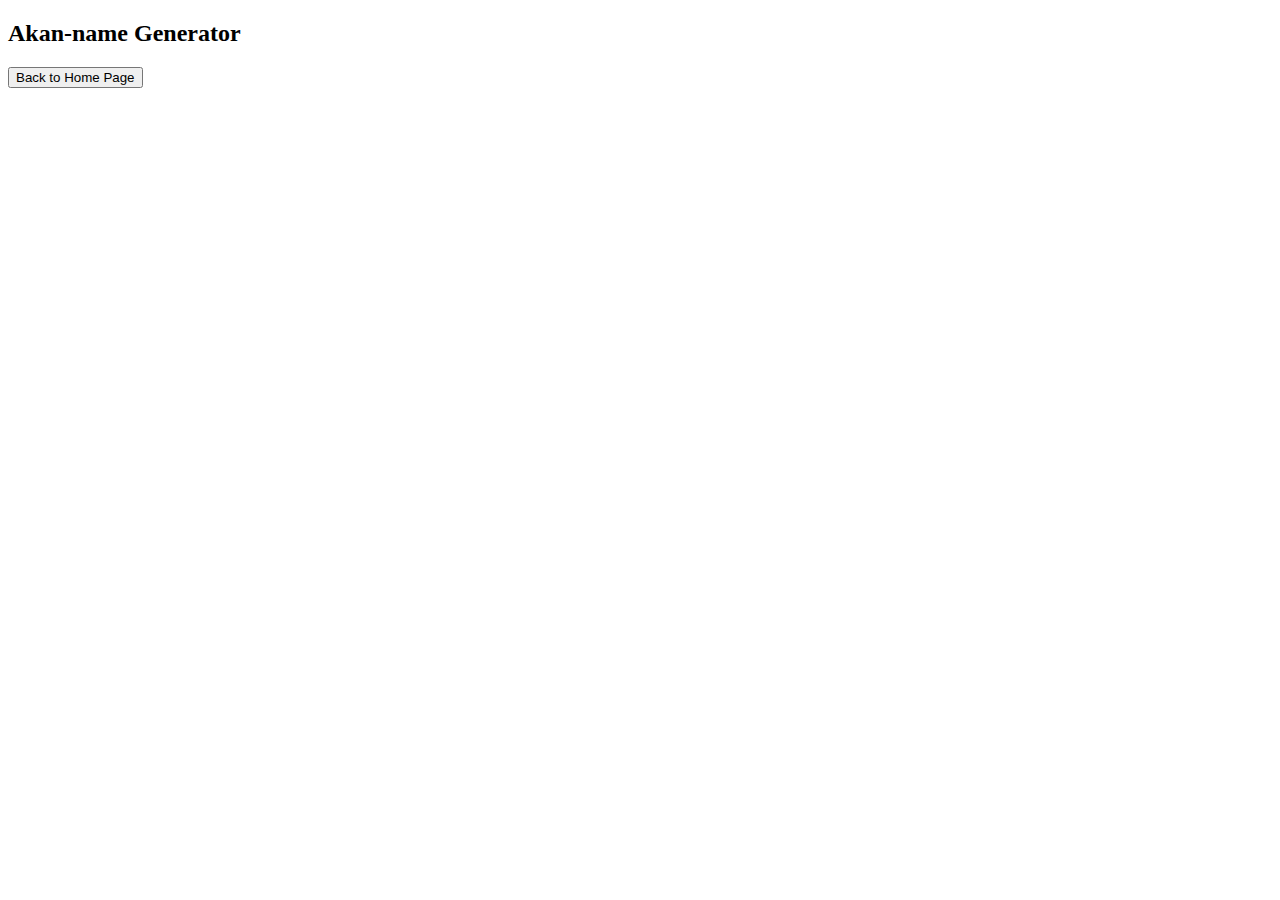
==== akan.html @ cf29959a "Linked index.html and akan.html with a button" ====
<!DOCTYPE html>
<html lang="en">
<head>
    <meta charset="UTF-8">
    <meta http-equiv="X-UA-Compatible" content="IE=edge">
    <meta name="viewport" content="width=device-width, initial-scale=1.0">
    <title>Akan Names Generator.</title>
</head>

<body>
    <h2>Akan-name Generator</h2>
    <a href="index.html">
        <button>Back to Home Page</button>
    </a>
</body>

    
    
</html>
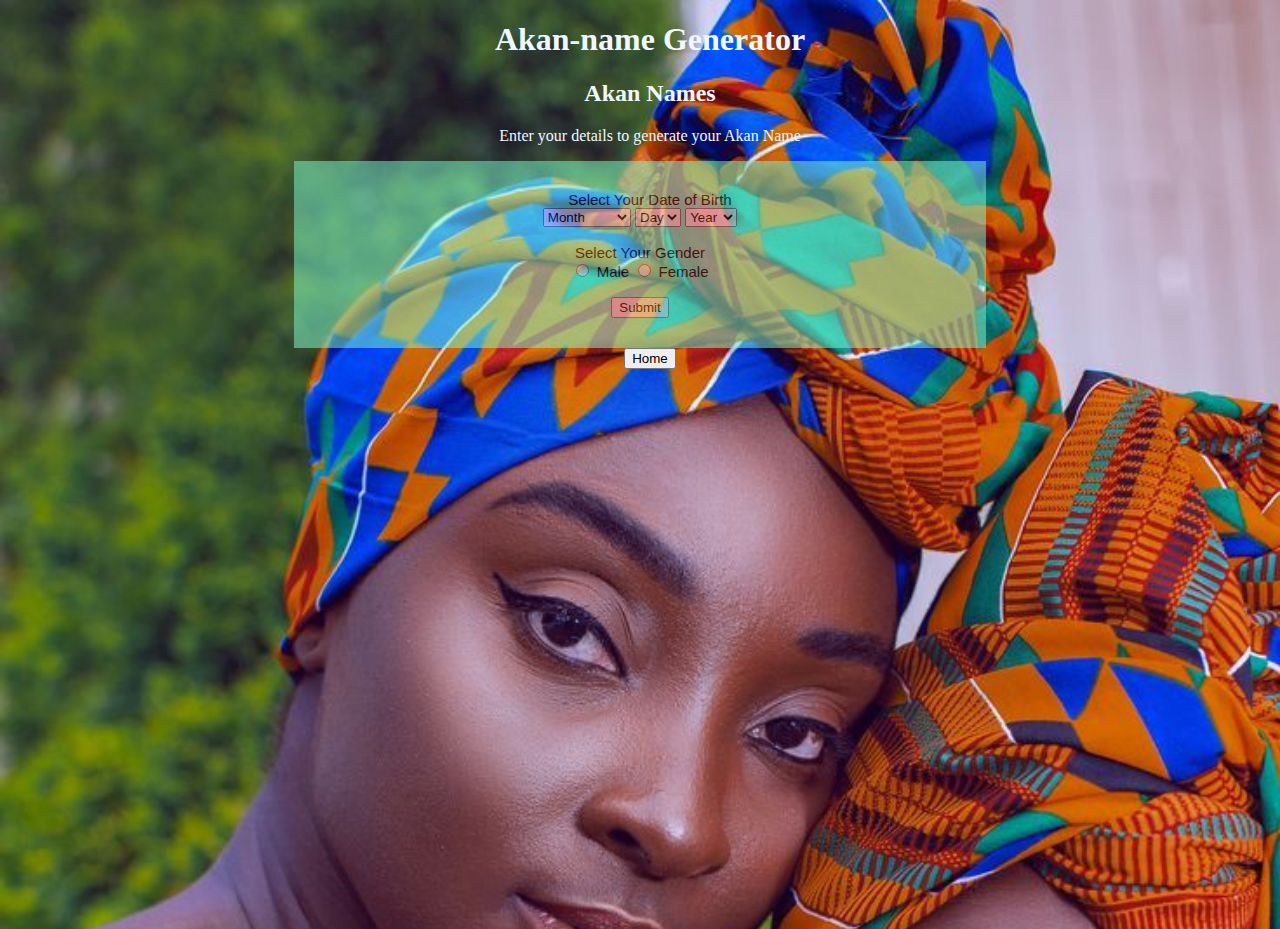
==== commit 0cd58f77: "Added images & css" ====
--- a/akan.html
+++ b/akan.html
@@ -5,15 +5,69 @@
     <meta http-equiv="X-UA-Compatible" content="IE=edge">
     <meta name="viewport" content="width=device-width, initial-scale=1.0">
     <title>Akan Names Generator.</title>
-</head>
+    <!-- CSS only -->
+    <link href="https://cdn.jsdelivr.net/npm/bootstrap@5.1.3/dist/css/bootstrap.min.css" rel="stylesheet" integrity="sha384-1BmE4kWBq78iYhFldvKuhfTAU6auU8tT94WrHftjDbrCEXSU1oBoqyl2QvZ6jIW3" crossorigin="anonymous">
+    <link href="css/styles.css" rel="stylesheet" type="text/css">
+<body>
+    <h1>Akan-name Generator</h1>
+    
+<div class="container d-flex flex-column align-items-center text-center">
+    <h2>Akan Names</h2>
+    <p>Enter your details to generate your Akan Name</p>
+     <script src="/script.js"></script>
+</div>
+        <form>
+        Select Your Date of Birth <br>
+        <select name="Month">
+            <option value="month">Month</option>
+            <option value="January">January</option>
+            <option value="February">February</option>
+            <option value="March">March</option>
+            <option value="April">April</option>
+            <option value="May">May</option>
+            <option value="June">June</option>
+            <option value="July">July</option>
+            <option value="August">August</option>
+            <option value="September">September</option>
+            <option value="October">October</option>
+            <option value="November">November</option>
+            <option value="December">December</option>
+        </select>
 
-<body>
-    <h2>Akan-name Generator</h2>
+        <select name="Day">
+            <option value="Day">Day</option>
+            <option value="1">1</option>
+            <option value="2">2</option>
+            <option value="3">3</option>
+            <option value="4">4</option>
+            <option value="5">5</option>
+            <option value="6">6</option>
+            <option value="7">7</option>
+            <option value="8">8</option>
+            <option value="9">9</option>
+            <option value="10">10</option>
+            <option value="11">11</option>
+            <option value="12">12</option>
+            <option value="13">13</option>
+        </select>
+
+        <select name="Year">
+            <option value="Year">Year</option>
+            <option value="1985">1985</option>
+            <option value="1986">1986</option>
+            <option value="1987">1987</option>
+            <option value="1988">1988</option>
+        </select><br><br>
+        <label> Select Your Gender</label><br>
+        <input type="radio" name="Gender" id="Gender" value="Male"/> Male
+        <input type="radio" name="gender" id="gender" value="female" /> Female<br/><br/>               
+        <input type="submit" class="btn-1" value="Submit" onclick="output()"/>
+    </form>
+<div class="d-flex justify-content-end">
     <a href="index.html">
-        <button>Back to Home Page</button>
+        <button>Home</button>
     </a>
+</div>
+
 </body>
-
-    
-    
 </html>--- a/css/styles.css
+++ b/css/styles.css
@@ -0,0 +1,25 @@
+#bg{
+    background:url("../images/bg2.jpeg") ;
+    background-size: cover;
+    background-repeat: no-repeat;
+    height: 100vh;
+}
+body{
+    background-image: url("/images/bg3.jpeg");
+    background-size: cover;
+    height: 100vh;
+    text-align: center;
+    text-indent: 20px;
+    color:aliceblue;
+    
+}
+form{
+    margin:auto;
+    width:50%;
+    padding: 30px;
+    background-color: aquamarine;
+    color: rgb(3, 3, 3);
+    font-size:15px;
+    opacity: 0.5;
+    font-family:sans-serif;
+}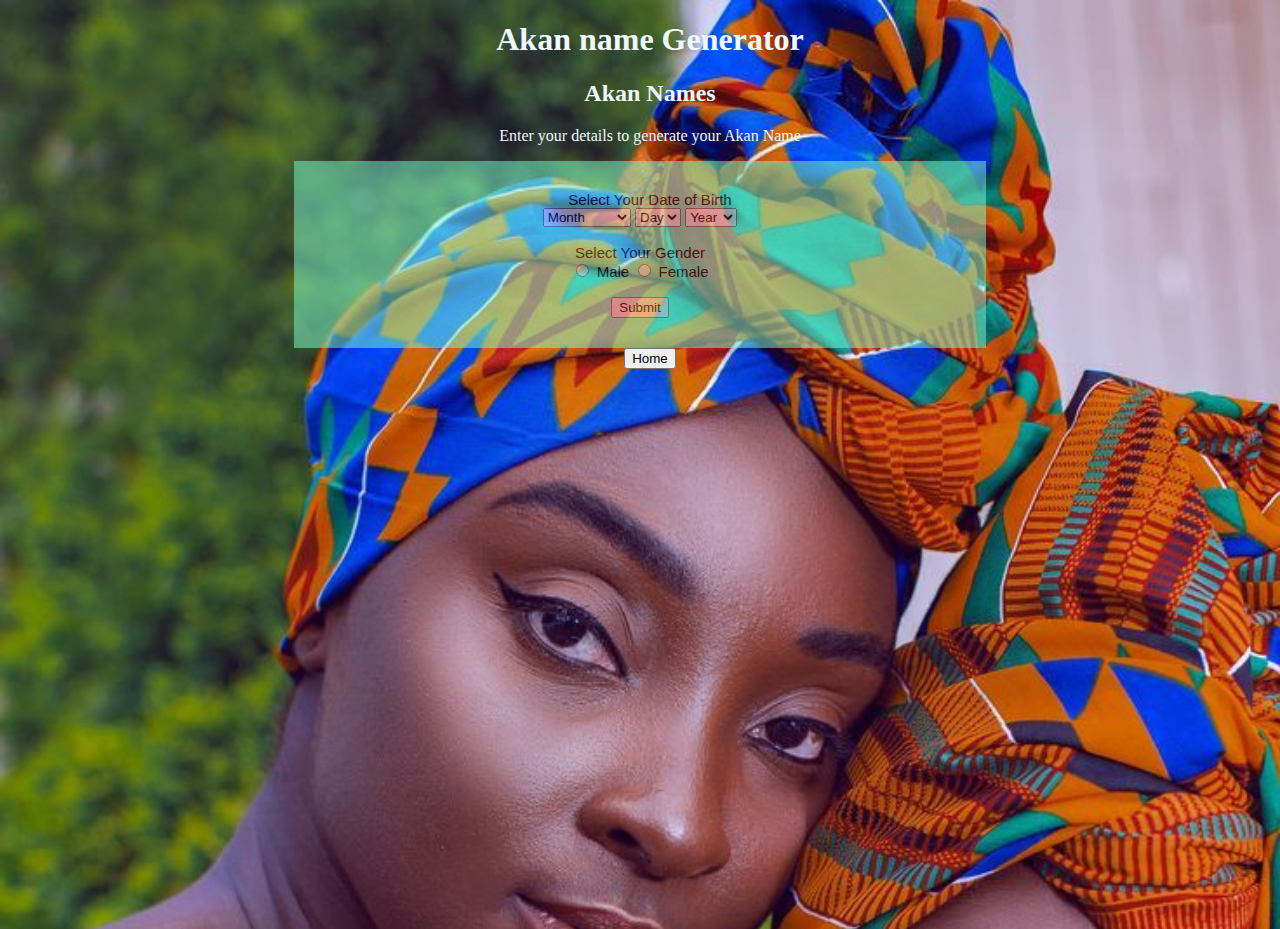
==== commit 51830707: "Added variables" ====
--- a/akan.html
+++ b/akan.html
@@ -5,16 +5,16 @@
     <meta http-equiv="X-UA-Compatible" content="IE=edge">
     <meta name="viewport" content="width=device-width, initial-scale=1.0">
     <title>Akan Names Generator.</title>
+    <script src="/script.js"></script>
     <!-- CSS only -->
     <link href="https://cdn.jsdelivr.net/npm/bootstrap@5.1.3/dist/css/bootstrap.min.css" rel="stylesheet" integrity="sha384-1BmE4kWBq78iYhFldvKuhfTAU6auU8tT94WrHftjDbrCEXSU1oBoqyl2QvZ6jIW3" crossorigin="anonymous">
     <link href="css/styles.css" rel="stylesheet" type="text/css">
 <body>
-    <h1>Akan-name Generator</h1>
+    <h1>Akan name Generator</h1>
     
 <div class="container d-flex flex-column align-items-center text-center">
     <h2>Akan Names</h2>
     <p>Enter your details to generate your Akan Name</p>
-     <script src="/script.js"></script>
 </div>
         <form>
         Select Your Date of Birth <br>
@@ -49,6 +49,24 @@
             <option value="11">11</option>
             <option value="12">12</option>
             <option value="13">13</option>
+            <option value="14">14</option>
+            <option value="15">15</option>
+            <option value="16">16</option>
+            <option value="17">17</option>
+            <option value="18">18</option>
+            <option value="19">19</option>
+            <option value="20">20</option>
+            <option value="21">21</option>
+            <option value="22">22</option>
+            <option value="23">23</option>
+            <option value="24">24</option>
+            <option value="25">25</option>
+            <option value="26">26</option>
+            <option value="27">27</option>
+            <option value="28">28</option>
+            <option value="29">29</option>
+            <option value="30">30</option>
+            <option value="31">31</option>
         </select>
 
         <select name="Year">
--- a/css/styles.css
+++ b/css/styles.css
@@ -22,4 +22,7 @@
     font-size:15px;
     opacity: 0.5;
     font-family:sans-serif;
+}
+input[type="radio"]{
+    
 }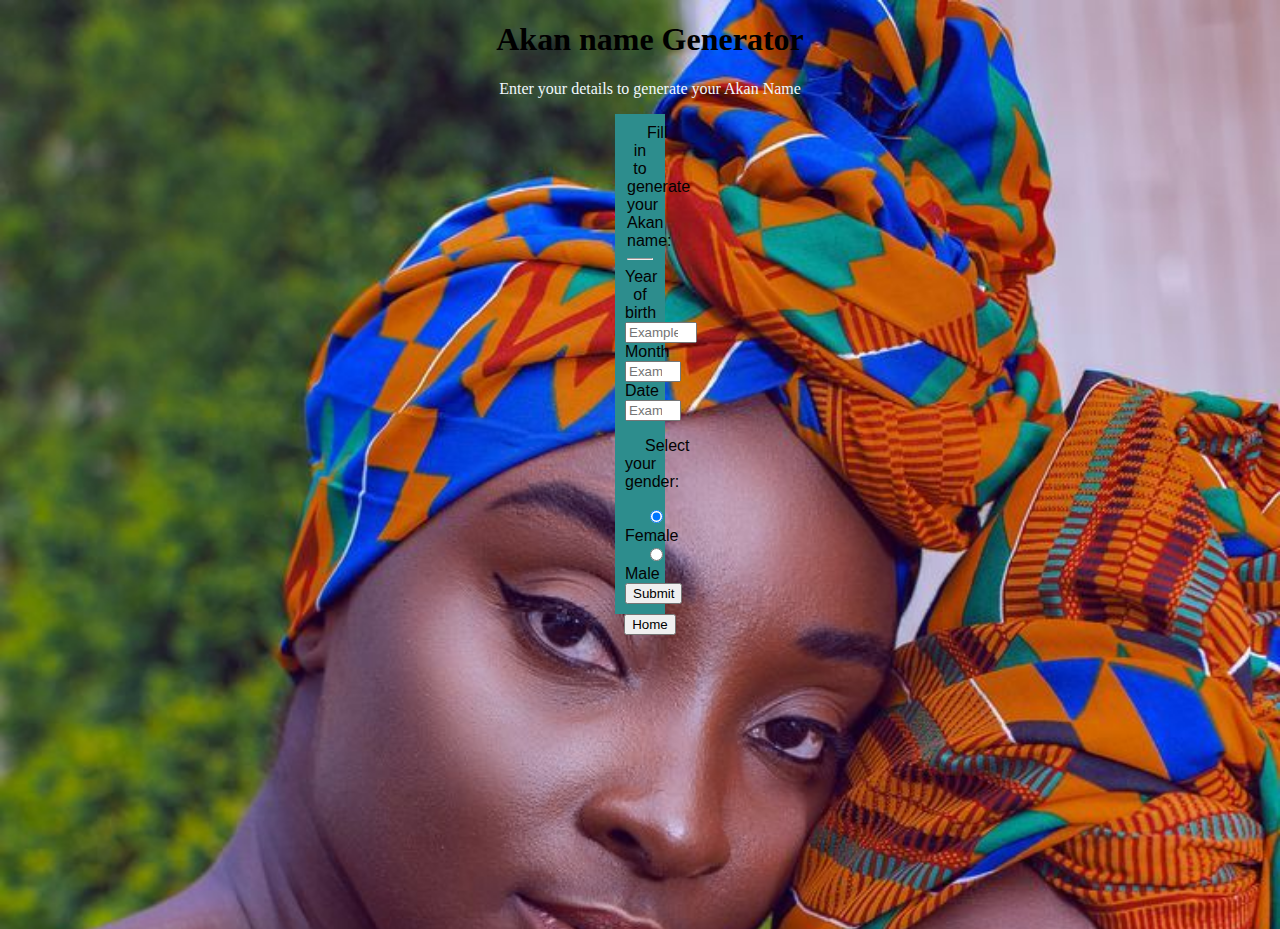
==== commit ebc7443e: "Changed form" ====
--- a/akan.html
+++ b/akan.html
@@ -11,81 +11,53 @@
     <link href="css/styles.css" rel="stylesheet" type="text/css">
 <body>
     <h1>Akan name Generator</h1>
-    
 <div class="container d-flex flex-column align-items-center text-center">
-    <h2>Akan Names</h2>
     <p>Enter your details to generate your Akan Name</p>
 </div>
-        <form>
-        Select Your Date of Birth <br>
-        <select name="Month">
-            <option value="month">Month</option>
-            <option value="January">January</option>
-            <option value="February">February</option>
-            <option value="March">March</option>
-            <option value="April">April</option>
-            <option value="May">May</option>
-            <option value="June">June</option>
-            <option value="July">July</option>
-            <option value="August">August</option>
-            <option value="September">September</option>
-            <option value="October">October</option>
-            <option value="November">November</option>
-            <option value="December">December</option>
-        </select>
 
-        <select name="Day">
-            <option value="Day">Day</option>
-            <option value="1">1</option>
-            <option value="2">2</option>
-            <option value="3">3</option>
-            <option value="4">4</option>
-            <option value="5">5</option>
-            <option value="6">6</option>
-            <option value="7">7</option>
-            <option value="8">8</option>
-            <option value="9">9</option>
-            <option value="10">10</option>
-            <option value="11">11</option>
-            <option value="12">12</option>
-            <option value="13">13</option>
-            <option value="14">14</option>
-            <option value="15">15</option>
-            <option value="16">16</option>
-            <option value="17">17</option>
-            <option value="18">18</option>
-            <option value="19">19</option>
-            <option value="20">20</option>
-            <option value="21">21</option>
-            <option value="22">22</option>
-            <option value="23">23</option>
-            <option value="24">24</option>
-            <option value="25">25</option>
-            <option value="26">26</option>
-            <option value="27">27</option>
-            <option value="28">28</option>
-            <option value="29">29</option>
-            <option value="30">30</option>
-            <option value="31">31</option>
-        </select>
+<div class="col-md-8">
+                            <form id="form" name="form" onsubmit="findDay()">
+                                <legend>Fill in to generate your Akan name:
+                                    <hr>
+                                </legend>
+                                <label for="year ">Year of birth</label>
+                                <input type="number" id="year" name="year" min="1900" max="2020" required placeholder="Example: 1989">
 
-        <select name="Year">
-            <option value="Year">Year</option>
-            <option value="1985">1985</option>
-            <option value="1986">1986</option>
-            <option value="1987">1987</option>
-            <option value="1988">1988</option>
-        </select><br><br>
-        <label> Select Your Gender</label><br>
-        <input type="radio" name="Gender" id="Gender" value="Male"/> Male
-        <input type="radio" name="gender" id="gender" value="female" /> Female<br/><br/>               
-        <input type="submit" class="btn-1" value="Submit" onclick="output()"/>
-    </form>
+                                <label for="month ">Month</label>
+                                <input type="number" id="month" name="month" min="1" max="12" required placeholder="Example: December=12, May=5">
+
+                                <label for="date ">Date</label>
+                                <input type="number" id="date" name="date" min="1" max="31" required placeholder="Example: 21 ">
+
+                                <p>Select your gender: <br></p>
+                                <div class="radio">
+                                    <label>
+                                    <input type="radio" name="gender" value="Female" checked>
+                                    Female
+                                    </label>
+                                </div>
+                                <div class="radio">
+                                    <label>
+                                    <input type="radio" name="gender" value="Male">
+                                    Male
+                                </label>
+                                </div>
+
+                                <input type="submit" value="Submit">
+                            </form>
+                        </div>
 <div class="d-flex justify-content-end">
     <a href="index.html">
-        <button>Home</button>
+        <button type="button" class="btn btn-lg btn-primary mt-3">Home</button>
     </a>
 </div>
 
+ <script
+      src="https://cdn.jsdelivr.net/npm/bootstrap@5.1.3/dist/js/bootstrap.min.js"
+      integrity="sha384-QJHtvGhmr9XOIpI6YVutG+2QOK9T+ZnN4kzFN1RtK3zEFEIsxhlmWl5/YESvpZ13"
+      crossorigin="anonymous".>
+ </script>
+    <script src="./script.js"></script>
+
 </body>
 </html>--- a/css/styles.css
+++ b/css/styles.css
@@ -1,8 +1,11 @@
 #bg{
-    background:url("../images/bg2.jpeg") ;
+    background:url("../images/bg4.jpeg") ;
     background-size: cover;
     background-repeat: no-repeat;
+    box-sizing: border-box;
     height: 100vh;
+    width: 100%;
+    position: relative;
 }
 body{
     background-image: url("/images/bg3.jpeg");
@@ -15,14 +18,14 @@
 }
 form{
     margin:auto;
-    width:50%;
-    padding: 30px;
-    background-color: aquamarine;
+    width: 30px;
+    padding: 10px;
+    background-color: rgb(45, 141, 141);
     color: rgb(3, 3, 3);
-    font-size:15px;
-    opacity: 0.5;
+    font: size 5px;
+    opacity: 0.7px;
     font-family:sans-serif;
 }
-input[type="radio"]{
-    
+h1{
+    color: black;
 }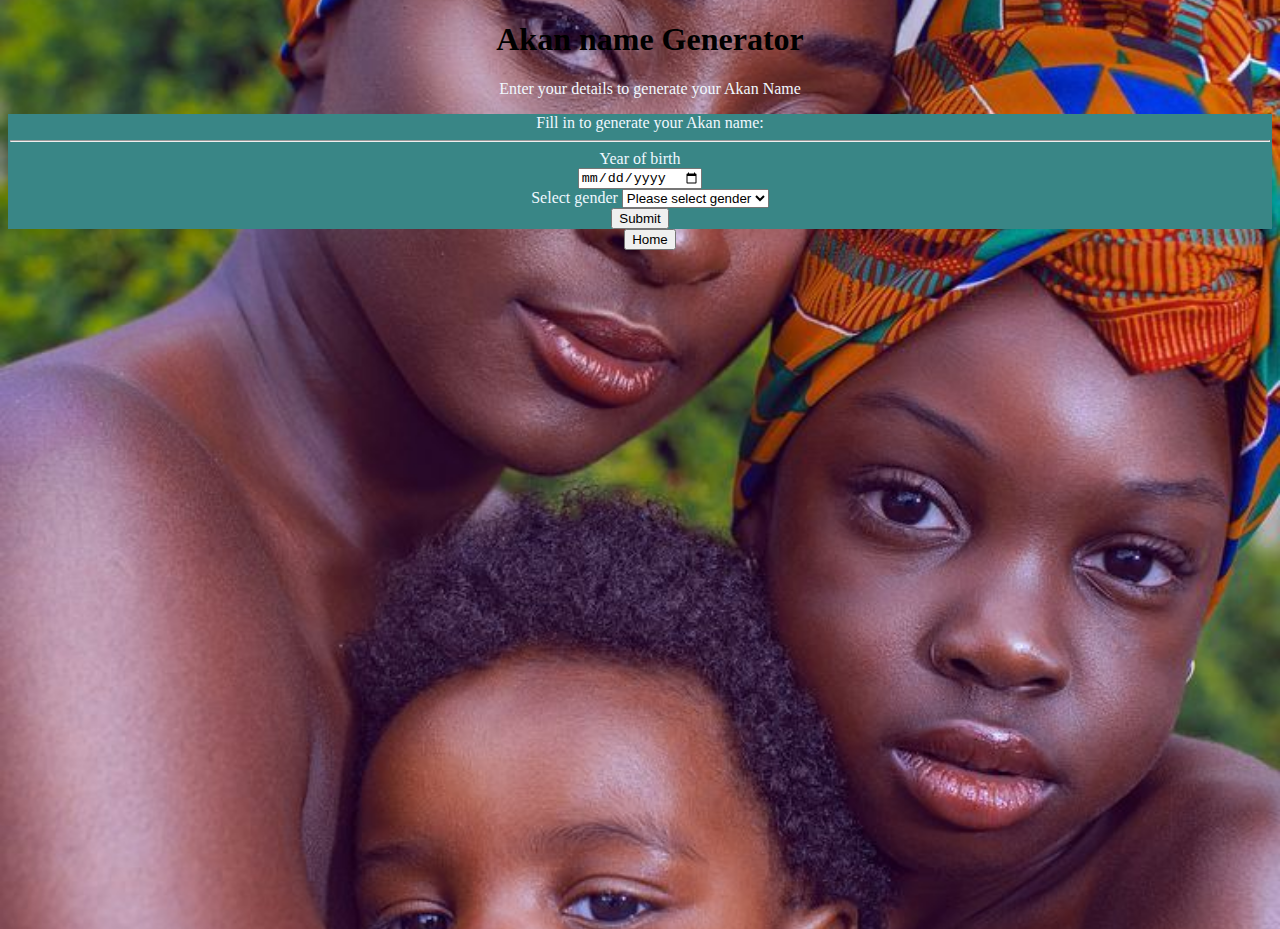
==== commit 9babe4f4: "Added JavaScript" ====
--- a/akan.html
+++ b/akan.html
@@ -5,53 +5,37 @@
     <meta http-equiv="X-UA-Compatible" content="IE=edge">
     <meta name="viewport" content="width=device-width, initial-scale=1.0">
     <title>Akan Names Generator.</title>
-    <script src="/script.js"></script>
     <!-- CSS only -->
     <link href="https://cdn.jsdelivr.net/npm/bootstrap@5.1.3/dist/css/bootstrap.min.css" rel="stylesheet" integrity="sha384-1BmE4kWBq78iYhFldvKuhfTAU6auU8tT94WrHftjDbrCEXSU1oBoqyl2QvZ6jIW3" crossorigin="anonymous">
     <link href="css/styles.css" rel="stylesheet" type="text/css">
-<body>
-    <h1>Akan name Generator</h1>
+<body >
 <div class="container d-flex flex-column align-items-center text-center">
+     <h1>Akan name Generator</h1>
     <p>Enter your details to generate your Akan Name</p>
-</div>
-
-<div class="col-md-8">
-                            <form id="form" name="form" onsubmit="findDay()">
-                                <legend>Fill in to generate your Akan name:
-                                    <hr>
-                                </legend>
-                                <label for="year ">Year of birth</label>
-                                <input type="number" id="year" name="year" min="1900" max="2020" required placeholder="Example: 1989">
-
-                                <label for="month ">Month</label>
-                                <input type="number" id="month" name="month" min="1" max="12" required placeholder="Example: December=12, May=5">
-
-                                <label for="date ">Date</label>
-                                <input type="number" id="date" name="date" min="1" max="31" required placeholder="Example: 21 ">
-
-                                <p>Select your gender: <br></p>
-                                <div class="radio">
-                                    <label>
-                                    <input type="radio" name="gender" value="Female" checked>
-                                    Female
-                                    </label>
-                                </div>
-                                <div class="radio">
-                                    <label>
-                                    <input type="radio" name="gender" value="Male">
-                                    Male
-                                </label>
-                                </div>
-
-                                <input type="submit" value="Submit">
-                            </form>
-                        </div>
+<div>
+     <form id="form" name="form" onsubmit="findDay()" class="d-flex flex-column p-3 w-50 m-auto">
+        <legend>Fill in to generate your Akan name:
+            <hr>
+        </legend>
+        <label for="date ">Year of birth</label><br>
+        <input type="date" id="date"/>
+        <div>
+            <label for="gender">Select gender</label>
+            <select id="gender" class="form-control-sm m-1">
+                <option value="none" selected disabled hidden>Please select gender</option>
+                <option value="female">Female</option>
+                <option value="male">Male</option>
+            </select>
+        </div>
+        <input class="btn btn-primary mt-3" id="submit" type="submit" value="Submit">
+    </form>
+</div>                 
 <div class="d-flex justify-content-end">
     <a href="index.html">
         <button type="button" class="btn btn-lg btn-primary mt-3">Home</button>
     </a>
 </div>
-
+</div>
  <script
       src="https://cdn.jsdelivr.net/npm/bootstrap@5.1.3/dist/js/bootstrap.min.js"
       integrity="sha384-QJHtvGhmr9XOIpI6YVutG+2QOK9T+ZnN4kzFN1RtK3zEFEIsxhlmWl5/YESvpZ13"
--- a/css/styles.css
+++ b/css/styles.css
@@ -10,21 +10,25 @@
 body{
     background-image: url("/images/bg3.jpeg");
     background-size: cover;
+    background-repeat: no-repeat;
+    background-position: center;
     height: 100vh;
     text-align: center;
     text-indent: 20px;
     color:aliceblue;
-    
-}
-form{
-    margin:auto;
-    width: 30px;
-    padding: 10px;
-    background-color: rgb(45, 141, 141);
-    color: rgb(3, 3, 3);
+    }
+form {
+    /* margin-left: 25%;
+    font-size: 10px;
+    text-align:left;
+    width: 35%;
+    height: 100%;
+    border-radius: 10px; */
+    background-color: rgb(57, 134, 134);
+    /* color: rgb(3, 3, 3);
     font: size 5px;
-    opacity: 0.7px;
-    font-family:sans-serif;
+    opacity: 0.5px;
+    font-family:sans-serif; */
 }
 h1{
     color: black;
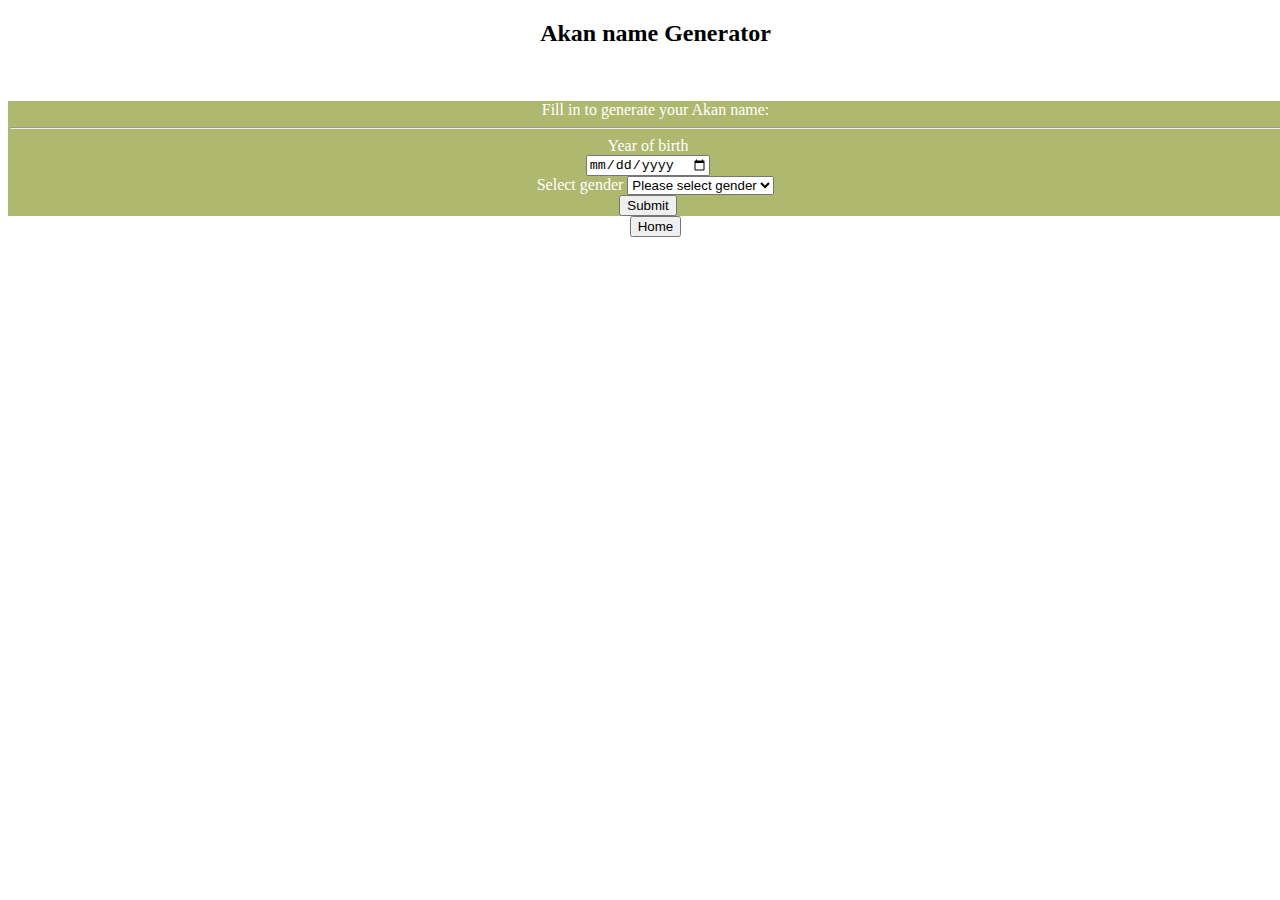
==== commit 6817c8d2: "Changed Images" ====
--- a/akan.html
+++ b/akan.html
@@ -10,7 +10,7 @@
     <link href="css/styles.css" rel="stylesheet" type="text/css">
 <body >
 <div class="container d-flex flex-column align-items-center text-center">
-     <h1>Akan name Generator</h1>
+     <h2>Akan name Generator</h2>
     <p>Enter your details to generate your Akan Name</p>
 <div>
      <form id="form" name="form" onsubmit="findDay()" class="d-flex flex-column p-3 w-50 m-auto">
--- a/css/styles.css
+++ b/css/styles.css
@@ -1,5 +1,5 @@
 #bg{
-    background:url("../images/bg4.jpeg") ;
+    background:url("../images/back8.jpg") ;
     background-size: cover;
     background-repeat: no-repeat;
     box-sizing: border-box;
@@ -8,14 +8,14 @@
     position: relative;
 }
 body{
-    background-image: url("/images/bg3.jpeg");
+    box-sizing:border-box;
+    width: 100%;
+    background-image: url("../images/back8.jpg");
     background-size: cover;
     background-repeat: no-repeat;
-    background-position: center;
-    height: 100vh;
     text-align: center;
-    text-indent: 20px;
-    color:aliceblue;
+    text-indent: 15px;
+    color:rgb(255, 255, 255);
     }
 form {
     /* margin-left: 25%;
@@ -24,12 +24,26 @@
     width: 35%;
     height: 100%;
     border-radius: 10px; */
-    background-color: rgb(57, 134, 134);
+    background-color: rgb(174, 184, 111);
     /* color: rgb(3, 3, 3);
     font: size 5px;
     opacity: 0.5px;
     font-family:sans-serif; */
 }
 h1{
-    color: black;
-}+    color: rgb(110, 106, 106);
+} 
+h2{
+    color:black;
+}
+.intro{
+    text-align: center;
+    background-image: url("../images/back5.jpeg");
+    padding-bottom: 10px;
+    padding-left: 10px;
+    padding-top: 10px;
+
+
+}
+
+
